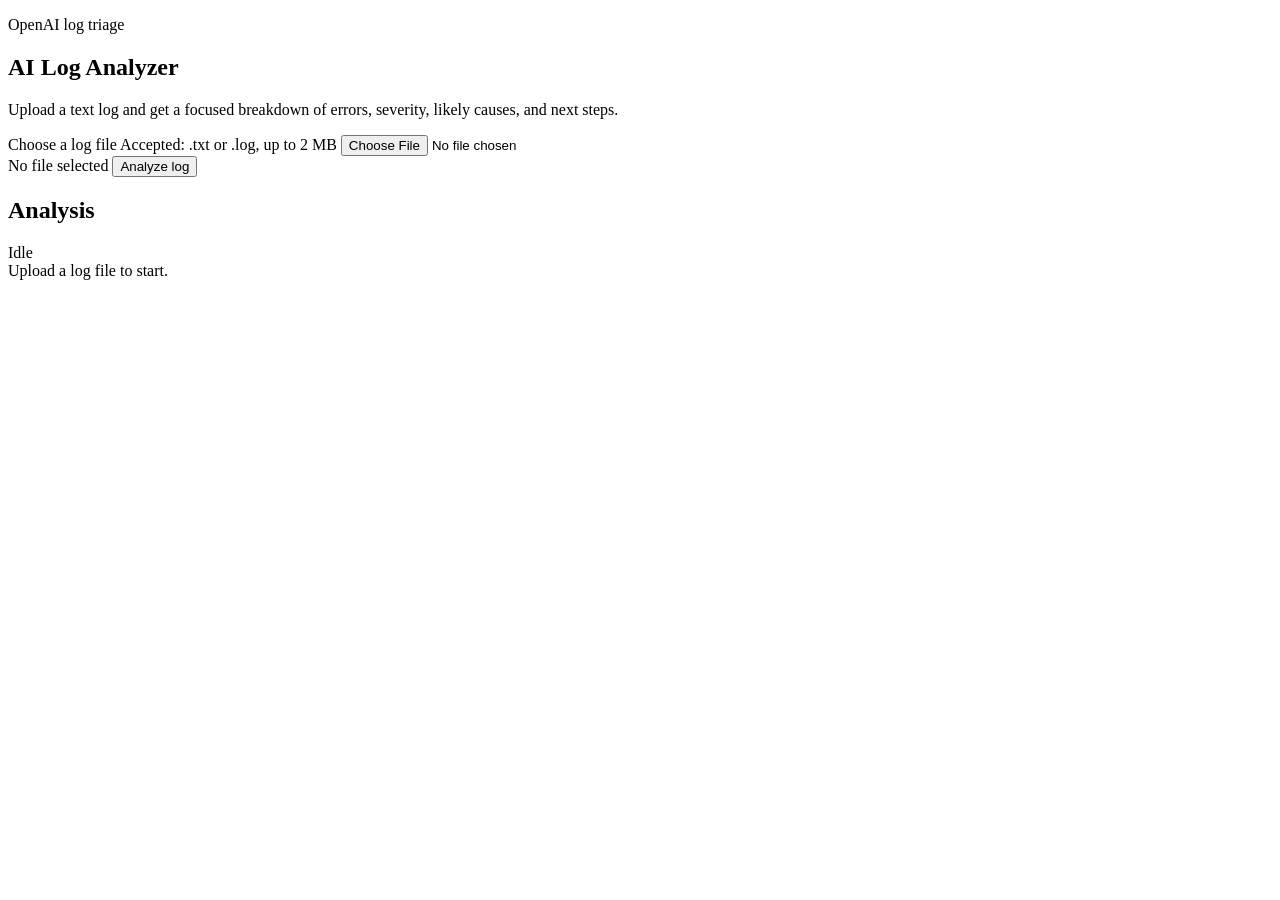
==== wwwroot/index.html @ 75cc8ddd "Convert log analyzer to web app" ====
<!doctype html>
<html lang="en">
<head>
  <meta charset="utf-8">
  <meta name="viewport" content="width=device-width, initial-scale=1">
  <title>AI Log Analyzer</title>
  <link rel="stylesheet" href="/styles.css">
</head>
<body>
  <main class="app-shell">
    <section class="workspace" aria-labelledby="page-title">
      <div class="intro">
        <p class="eyebrow">OpenAI log triage</p>
        <h1 id="page-title">AI Log Analyzer</h1>
        <p>Upload a text log and get a focused breakdown of errors, severity, likely causes, and next steps.</p>
      </div>

      <form id="upload-form" class="upload-panel">
        <label class="drop-zone" for="log-file">
          <span class="drop-title">Choose a log file</span>
          <span class="drop-meta">Accepted: .txt or .log, up to 2 MB</span>
          <input id="log-file" name="logFile" type="file" accept=".txt,.log,text/plain">
        </label>

        <div class="file-row">
          <span id="file-name">No file selected</span>
          <button id="analyze-button" type="submit">Analyze log</button>
        </div>
      </form>

      <section class="result-panel" aria-live="polite">
        <div class="result-header">
          <h2>Analysis</h2>
          <span id="status-pill" class="status-pill">Idle</span>
        </div>
        <div id="result" class="result empty">Upload a log file to start.</div>
      </section>
    </section>
  </main>

  <script src="/app.js"></script>
</body>
</html>
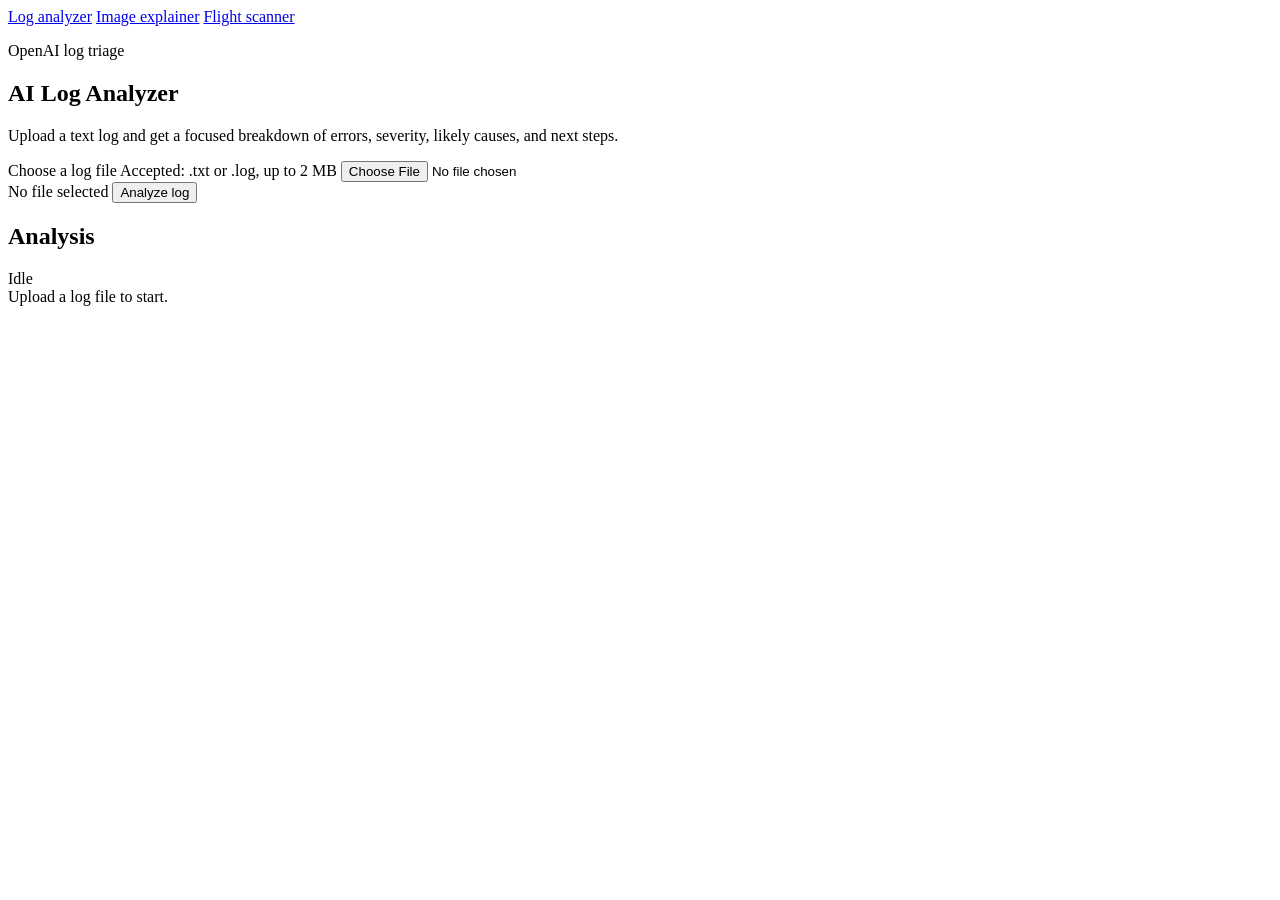
==== commit e9b40a68: "Add image explainer and flight scanner" ====
--- a/wwwroot/index.html
+++ b/wwwroot/index.html
@@ -9,6 +9,12 @@
 <body>
   <main class="app-shell">
     <section class="workspace" aria-labelledby="page-title">
+      <nav class="top-nav" aria-label="App pages">
+        <a href="/" aria-current="page">Log analyzer</a>
+        <a href="/image.html">Image explainer</a>
+        <a href="/flights.html">Flight scanner</a>
+      </nav>
+
       <div class="intro">
         <p class="eyebrow">OpenAI log triage</p>
         <h1 id="page-title">AI Log Analyzer</h1>
@@ -38,6 +44,7 @@
     </section>
   </main>
 
+  <script src="/shared.js"></script>
   <script src="/app.js"></script>
 </body>
 </html>
